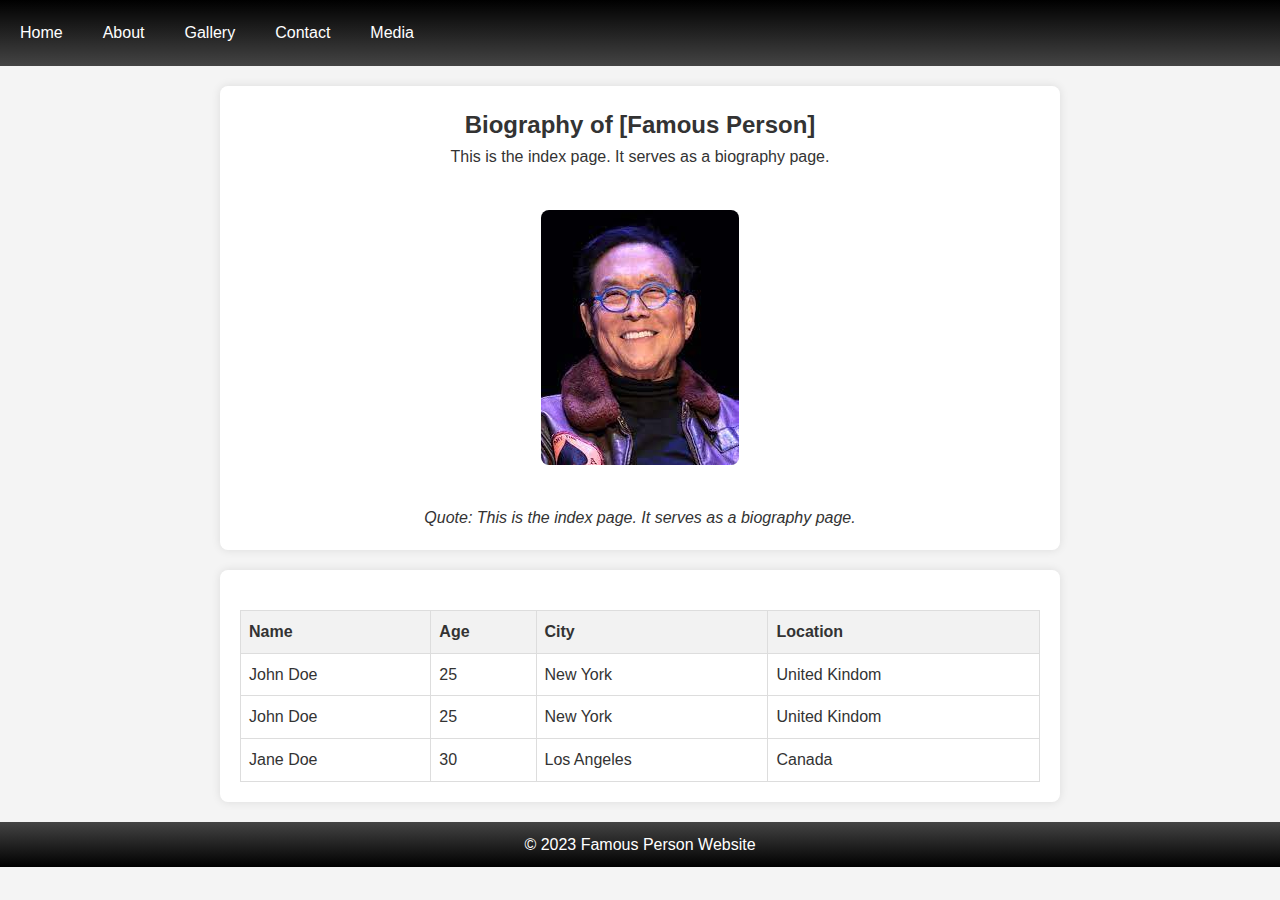
==== index.html @ c7020883 "first commit" ====
<!DOCTYPE html>
<html lang="en">
  <head>
    <meta charset="UTF-8" />
    <meta name="viewport" content="width=device-width, initial-scale=1.0" />
    <title>Famous Person Senior man Uche</title>
    <link rel="stylesheet" href="css/main.css" />
  </head>
  <body>
    <!-- Include the navbar -->
    <div id="navbar"></div>

    <!-- <header></header> -->

    <section class="home-page-section">
      <h2>Biography of [Famous Person]</h2>
      <p>This is the index page. It serves as a biography page.</p>
      <img src="images/profileImg.jpeg" alt="Famous Person" />
      <p>
        <i> Quote: This is the index page. It serves as a biography page.</i>
      </p>
    </section>

    <section class="home-page-section">
      <table>
        <thead>
          <tr>
            <th>Name</th>
            <th>Age</th>
            <th>City</th>
            <th>Location</th>
          </tr>
        </thead>
        <tbody>
          <tr>
            <td>John Doe</td>
            <td>25</td>
            <td>New York</td>
            <td>United Kindom</td>
          </tr>
          <tr>
            <td>John Doe</td>
            <td>25</td>
            <td>New York</td>
            <td>United Kindom</td>
          </tr>
          <tr>
            <td>Jane Doe</td>
            <td>30</td>
            <td>Los Angeles</td>
            <td>Canada</td>
          </tr>
        </tbody>
      </table>
    </section>

    <!-- Include the footer -->
    <div id="footer"></div>

    <script>
      // Fetch and include the navbar
      fetch("components/navbar.html")
        .then((response) => response.text())
        .then((data) => (document.getElementById("navbar").innerHTML = data));

      // Fetch and include the footer
      fetch("components/footer.html")
        .then((response) => response.text())
        .then((data) => (document.getElementById("footer").innerHTML = data));
    </script>
  </body>
</html>
---- css/main.css ----
/* Reset some default styles */
body, h1, h2, p, ul, li {
    margin: 0;
    padding: 0;
}

body {
    font-family: 'Arial', sans-serif;
    background-color: #f4f4f4;
    color: #333;
    line-height: 1.6;
}

nav {
    background-image: linear-gradient(black, rgb(68, 68, 68));
    color: white;
    padding: 10px;
}

ul {
    list-style-type: none;
    margin: 0;
    padding: 0;
    display: flex;
}

li {
    margin-right: 20px;
    position: relative;
}

a {
    text-decoration: none;
    color: white;
    padding: 10px;
    display: block;
}

a:hover {
    color: #a6a4a4;
}

ul ul {
    display: none;
    position: absolute;
    top: 100%;
    left: 0;
    background-color: #555;
}

li:hover > ul {
    display: flex;
    flex-direction: column;
}

table {
    width: 100%;
    border-collapse: collapse;
    margin-top: 20px;
}

th, td {
    border: 1px solid #ddd;
    padding: 8px;
    text-align: left;
}

th {
    background-color: #f2f2f2;
}

.home-page-section {
    display: flex;
    flex-direction: column;
    align-items: center;
    max-width: 800px;
    margin: 20px auto;
    padding: 20px;
    background-color: #fff;
    border-radius: 8px;
    box-shadow: 0 0 10px rgba(0, 0, 0, 0.1);
}

section {
    display: flex;
    flex-direction: column;
    align-items: center;
    max-width: 800px;
    margin: 20px auto;
    padding: 20px;
    border-radius: 8px;
}

section h2 {
    color: #333;
}

img {
    max-width: 100%;
    height: auto;
    border-radius: 8px;
    margin-top: 40px;
    margin-bottom: 40px;
}

footer {
    background-color: #222;
    color: #fff;
    padding: 10px;
    text-align: center;
    background-image: linear-gradient(rgb(68, 68, 68), black);
}

.grid {
    width: 538px;
    display: grid;
    grid-template-rows: auto auto;
    grid-template-columns: repeat(auto-fit, minmax(140px, 1fr));
    justify-content: space-between;
    justify-items: center;
}

.item {
    border: 2px solid #555;
    width: auto;
    height: 150px;
}

form {
    background-color: #fff;
    padding: 20px;
    border-radius: 8px;
    box-shadow: 0 0 10px rgba(0, 0, 0, 0.1);
    width: 300px;
}

label {
    display: block;
    margin-bottom: 8px;
}

input, select {
    width: 100%;
    padding: 8px;
    margin-bottom: 12px;
    box-sizing: border-box;
    border: 1px solid #ccc;
    border-radius: 4px;
}

input[type="submit"] {
    background-color: #4caf50;
    color: #fff;
    cursor: pointer;
}

input[type="submit"]:hover {
    background-color: #45a049;
}

iframe {
  height:415px;
  width: 660px;
}


/* Media queries */
@media (max-width: 768px) {
    /* Styles for screens up to 768px wide (e.g., tablets) */
    nav {
        padding: 5px;
    }

    ul {
        flex-direction: column;
    }

    li {
        margin-right: 0;
        margin-bottom: 10px;
    }

    iframe {
  height: 210px;
  width: 340px;
}
}

/* Add more media queries as needed */
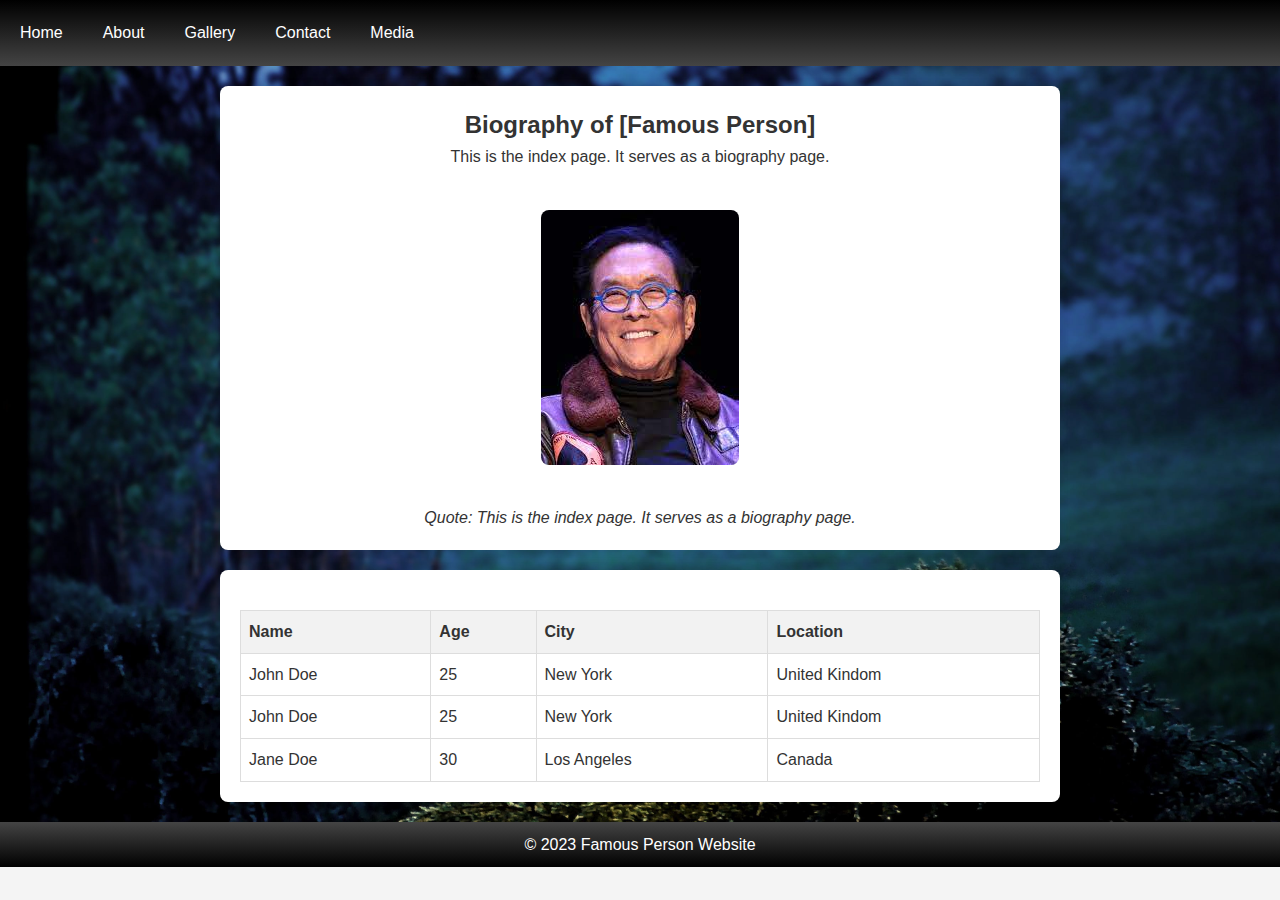
==== commit 4954f11e: "updated the metadata infor on all pages" ====
--- a/index.html
+++ b/index.html
@@ -3,7 +3,7 @@
   <head>
     <meta charset="UTF-8" />
     <meta name="viewport" content="width=device-width, initial-scale=1.0" />
-    <title>Famous Person Senior man Uche</title>
+    <title>Uche Biography</title>
     <link rel="stylesheet" href="css/main.css" />
   </head>
   <body>
--- a/css/main.css
+++ b/css/main.css
@@ -9,6 +9,9 @@
     background-color: #f4f4f4;
     color: #333;
     line-height: 1.6;
+    background-image: url(../images/backgroundImg.jpg);
+    background-repeat: no-repeat;
+    background-size: cover;
 }
 
 nav {
@@ -184,6 +187,16 @@
   height: 210px;
   width: 340px;
 }
+
+body {
+    font-family: 'Arial', sans-serif;
+    background-color: #f4f4f4;
+    color: #333;
+    line-height: 1.6;
+    background-image: url(../images/whitebg.jpg);
+    background-repeat: no-repeat;
+    background-size: cover;
+}
 }
 
 /* Add more media queries as needed */
